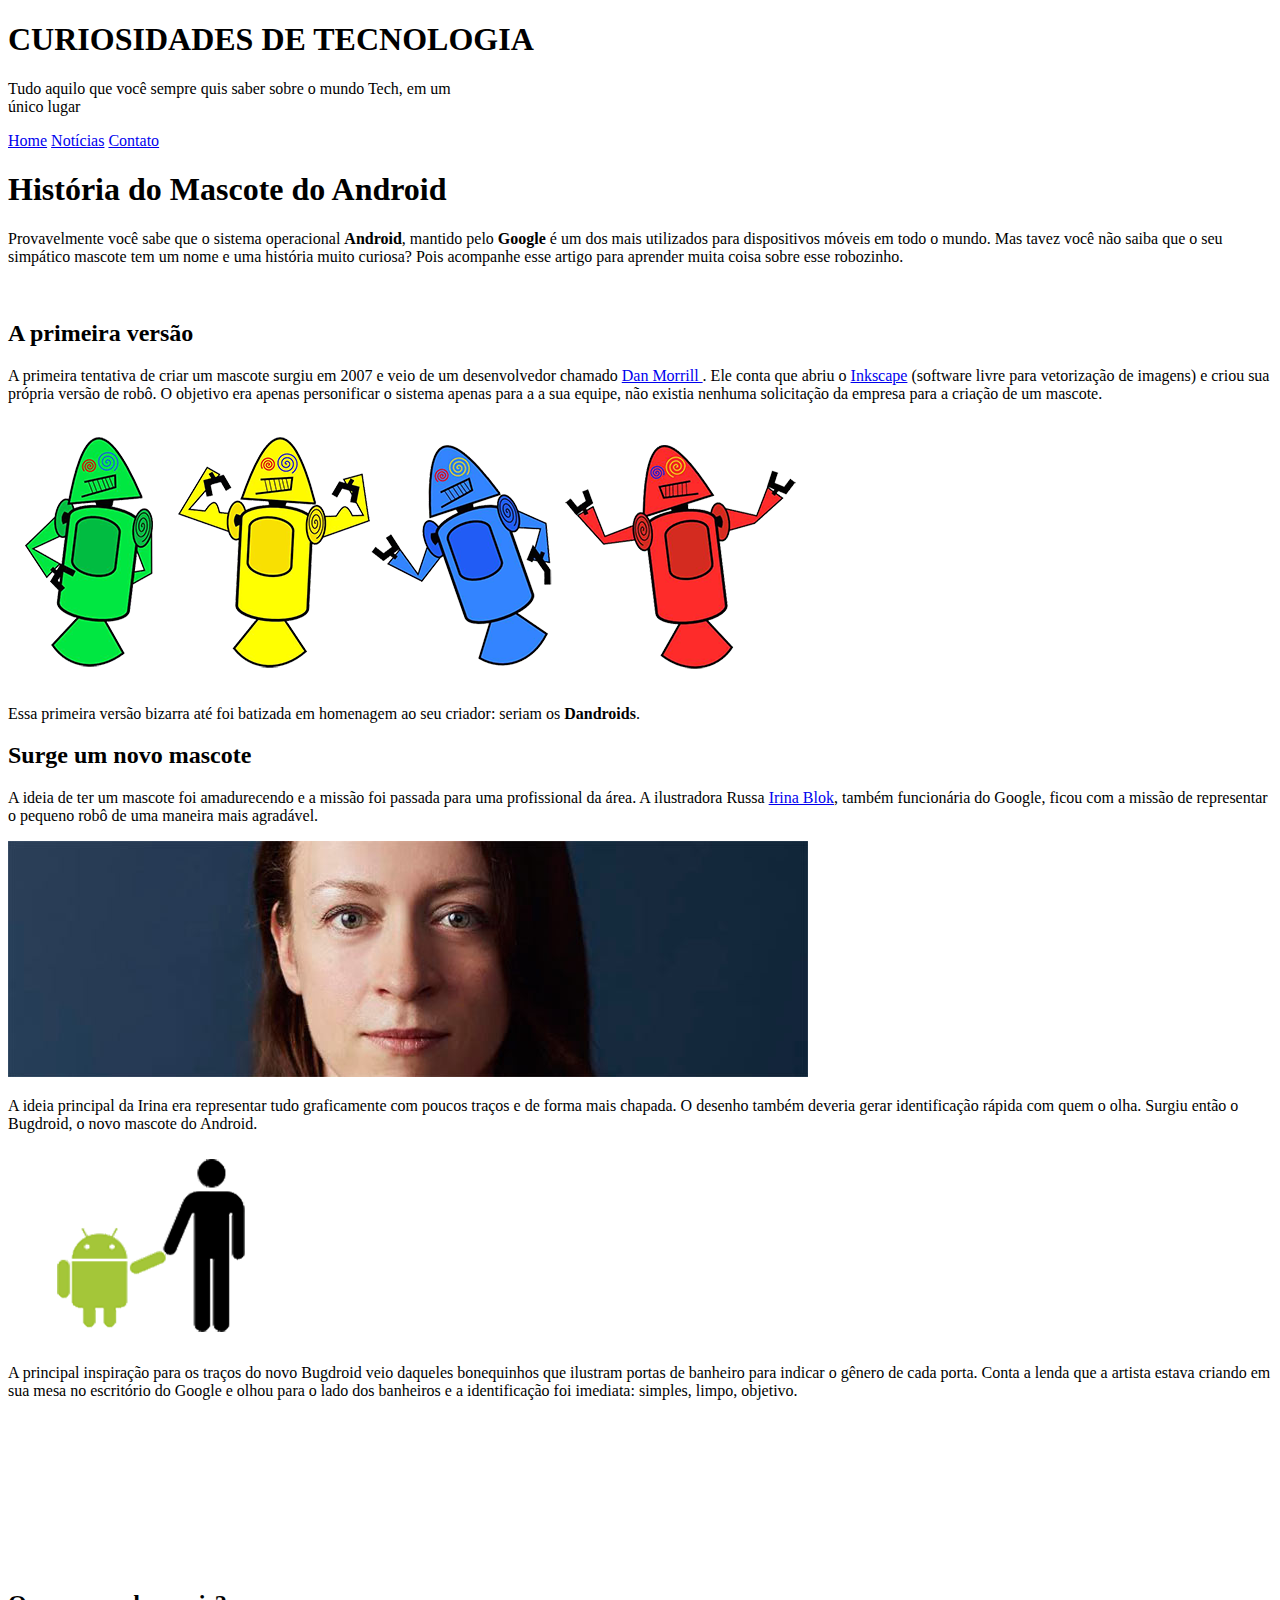
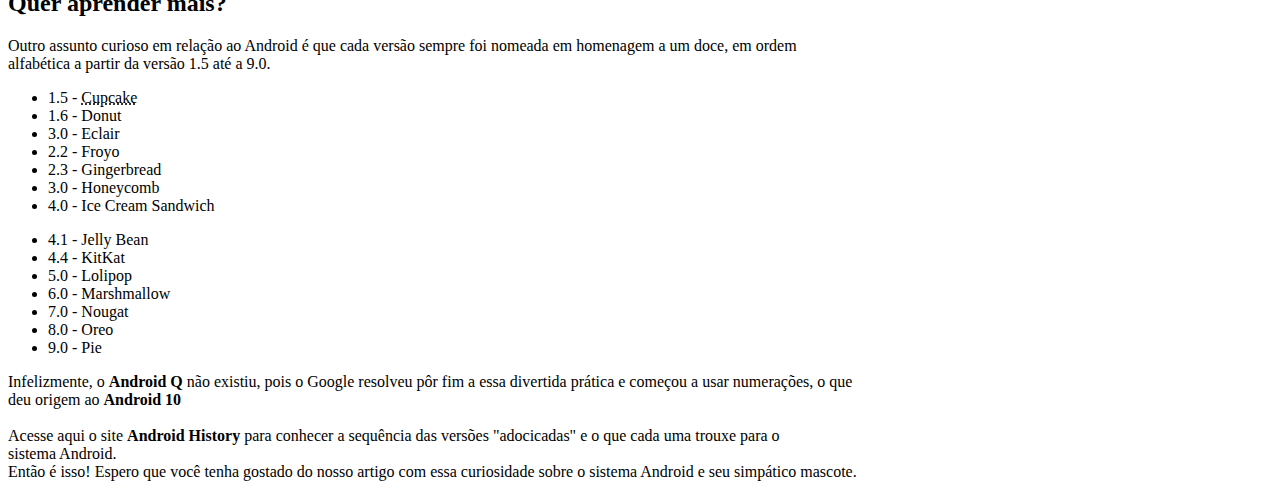
==== index.html @ 09b76202 "nome" ====
<!DOCTYPE html>
<html lang="en">
<head>
    <meta charset="UTF-8">
    <meta http-equiv="X-UA-Compatible" content="IE=edge">
    <meta name="viewport" content="width=device-width, initial-scale=1.0">
    <link rel="shortcut icon" href="imagens/favicon.ico" type="image/x-icon">
    <link rel="stylesheet" href="estilo.css">
    <title>Como surgiu o mascote do android</title>
</head>
<body>
    <header>
        <h1>CURIOSIDADES DE TECNOLOGIA</h1>
        <section>
            <p>Tudo aquilo que você sempre quis saber sobre o mundo Tech, em um  <br> único lugar
            </p>
        
        </section>
        
        
    </header>
    <nav>
        <a href="#">Home</a>
        <a href="#">Notícias</a>
        <a href="#">Contato</a>
    </nav>
    <main>
        <h1 id="h1main">História do Mascote do Android</h1>
        <p>Provavelmente você sabe que o sistema operacional <strong>Android</strong>, mantido pelo <strong>Google</strong> é um dos mais utilizados para dispositivos móveis em todo o mundo. Mas tavez você não saiba que o seu simpático mascote tem um nome e uma história muito curiosa? Pois acompanhe esse artigo para aprender muita coisa sobre esse robozinho.</p>
        <br>
        <div class="bordah2">
            <h2>A primeira versão</h2>
        </div>
        <p class="pborda">
            A primeira tentativa de criar um mascote surgiu em 2007 e veio de um desenvolvedor chamado <a class="externall" href="https://androidcommunity.com/dan-morrill-shows-us-the-android-mascot-that-almost-was-20130103/" target="_blank" rel="external"
            > Dan Morrill </a>. Ele conta que abriu o <a href="https://inkscape.org/pt-br/" target="_blank" rel="external">Inkscape</a> (software livre para vetorização de imagens) e criou sua própria versão de robô. O objetivo era apenas personificar o sistema apenas para a a sua equipe, não existia nenhuma solicitação da empresa para a criação de um mascote.
            </p>
            <picture>
                <source media="(max-width: 835px)" srcset="imagens/dan-droids-pq.png">
                <img src="imagens/dan-droids.png" alt="" class="certo">
            </picture>
            <p>Essa primeira versão bizarra até foi batizada em homenagem ao seu criador: seriam os <strong>Dandroids</strong>.
            </p>
            <div class="borda3">
                <h2>Surge um novo mascote</h2>
            </div>
            <p>A ideia de ter um mascote foi amadurecendo e a missão foi passada para uma profissional da área. A ilustradora Russa <a href="https://www.irinablok.com/android" target="_blank" rel="external">Irina Blok</a>, também funcionária do Google, ficou com a missão de representar o pequeno robô de uma maneira mais agradável.
            </p>
            <picture>
                <source media="(max-width: 843px )" srcset="imagens/irina-blok-pq.jpg">
                <img src="imagens/irina-blok.jpg" alt="foto" class="certo">
            </picture>
            <p>A ideia principal da Irina era representar tudo graficamente com poucos traços e de forma mais chapada. O desenho também deveria gerar identificação rápida com quem o olha. Surgiu então o Bugdroid, o novo mascote do Android.</p>
            <img src="imagens/bugdroid.png" alt="" id="bugdroid">
            <p>A principal inspiração para os traços do novo Bugdroid veio daqueles bonequinhos que ilustram portas de banheiro para indicar o gênero de cada porta. Conta a lenda que a artista estava criando em sua mesa no escritório do Google e olhou para o lado dos banheiros e a identificação foi imediata: simples, limpo, objetivo.
            </p>
            <div class="embed-container"><iframe  src="https://www.youtube.com/embed/l2UDgpLz20M" title="YouTube video player" frameborder="0" allow="accelerometer; autoplay; clipboard-write; encrypted-media; gyroscope; picture-in-picture" allowfullscreen class="video"></iframe></div>
            <div class="rodape">
                <h2>Quer aprender mais?</h2>
            <p>
            <div class="indentacao">
                        
            Outro assunto curioso em relação ao Android é que cada versão sempre foi nomeada em homenagem a um doce, em ordem  <br> alfabética a partir da versão 1.5 até a 9.0.
            <div class="lista1">

<div class="lista2">
    <ul >
        <li>1.5 - <abbr title="Bolo de copo">Cupcake</abbr> </li> 
        <li>1.6 - Donut</li>  
        <li>3.0 - Eclair</li>   
        <li>2.2 - Froyo</li> 
        <li>2.3 - Gingerbread</li>    
        <li>3.0 - Honeycomb</li>   
        <li>4.0 - Ice Cream Sandwich</li>   
    </ul>
</div>
</div>
<div class="lista2">
<ul>
    <li>4.1 - Jelly Bean</li>  
    <li>4.4 - KitKat</li>   
    <li>5.0 - Lolipop</li>  
    <li>6.0 - Marshmallow</li>  
    <li> 7.0 - Nougat</li>  
    <li>8.0 - Oreo</li>   
    <li>9.0 - Pie</li>  
</ul>
                                    
                                    
                                    
                                    
<div class="pp">
    Infelizmente, o <strong>Android Q</strong> não existiu, pois o Google resolveu pôr fim a essa divertida prática e começou a usar numerações, o que <br>  deu origem ao <strong>Android 10</strong>
</div>
                                    
<br>
                                    
<div class="pp2">
    Acesse aqui o site <strong>Android History</strong> para conhecer a sequência das versões "adocicadas" e o que cada uma trouxe para o <br>  sistema Android.
</div>
</div>    

                            
 </div>                </div>
<footer>Então é isso! Espero que você tenha gostado do nosso artigo com essa curiosidade sobre o sistema Android e seu simpático mascote.</footer>

                                

            
       

            
            
</main>
    

</body>
</html>
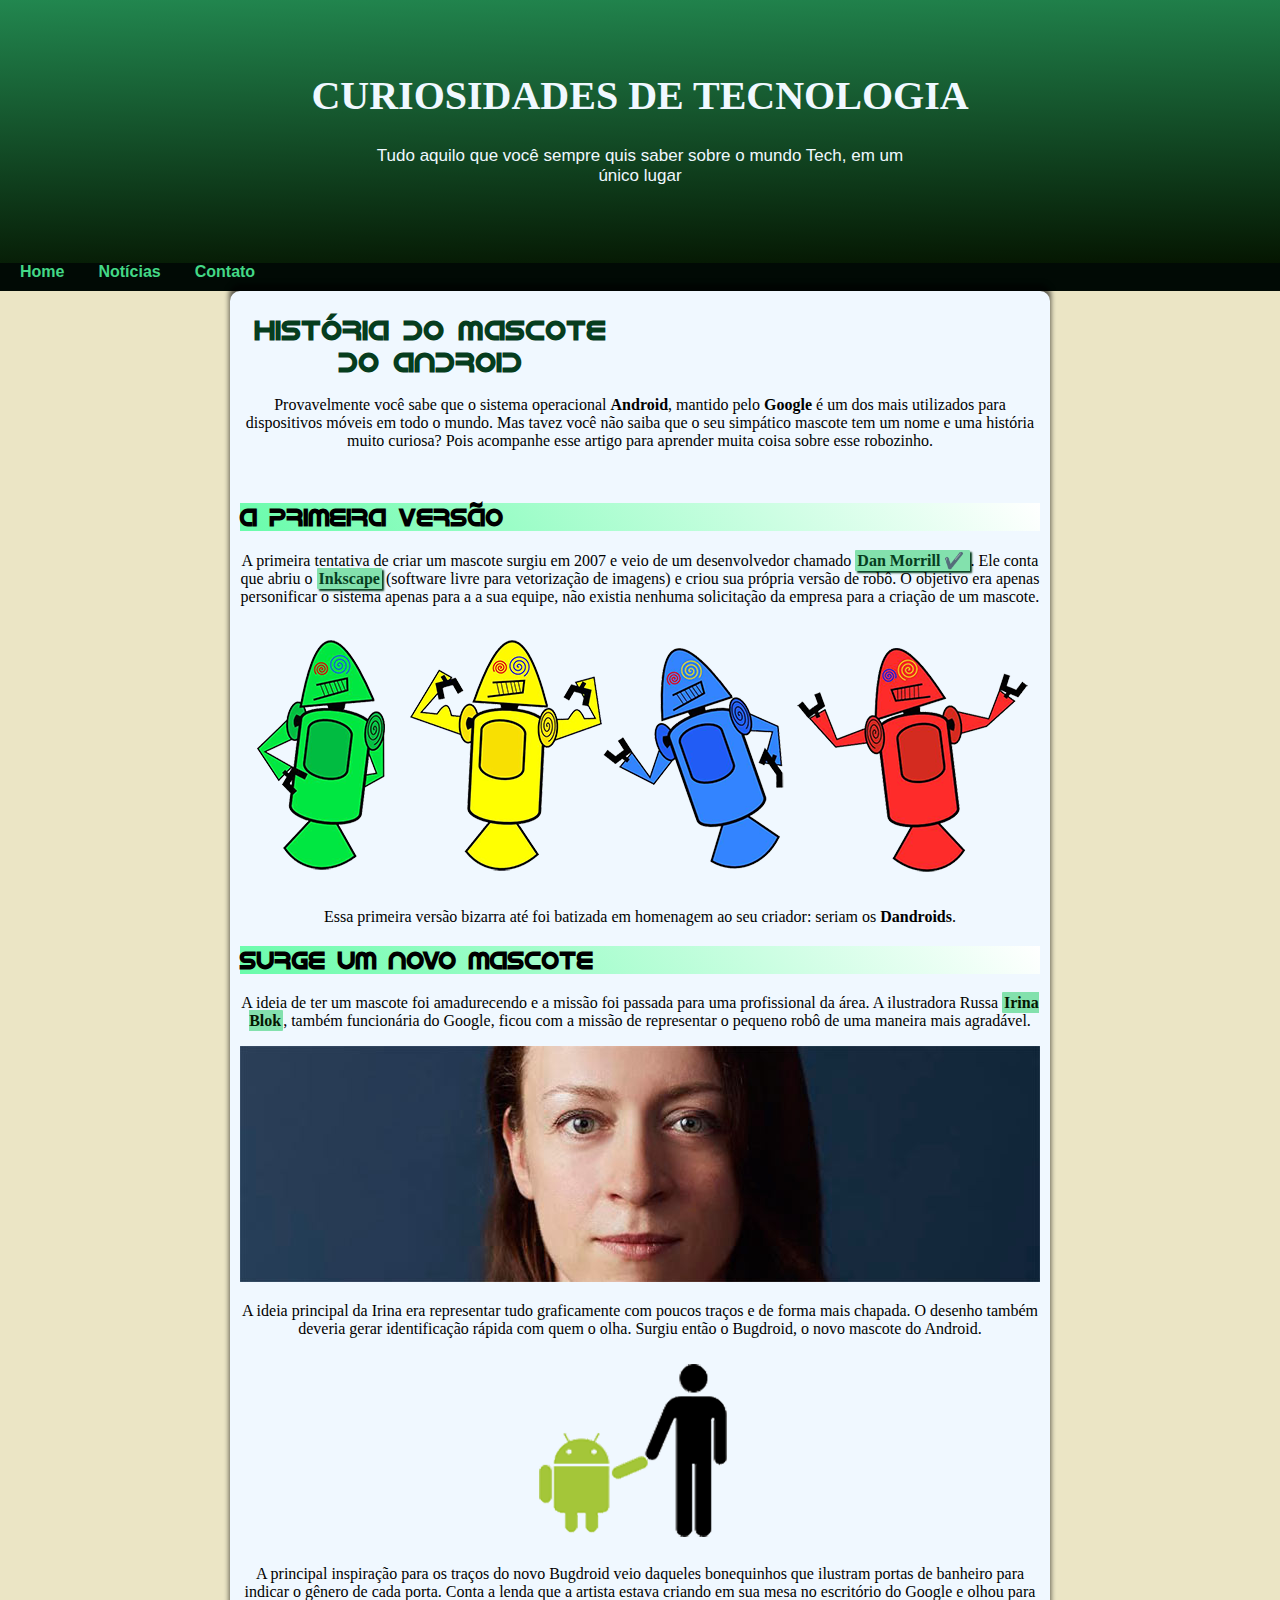
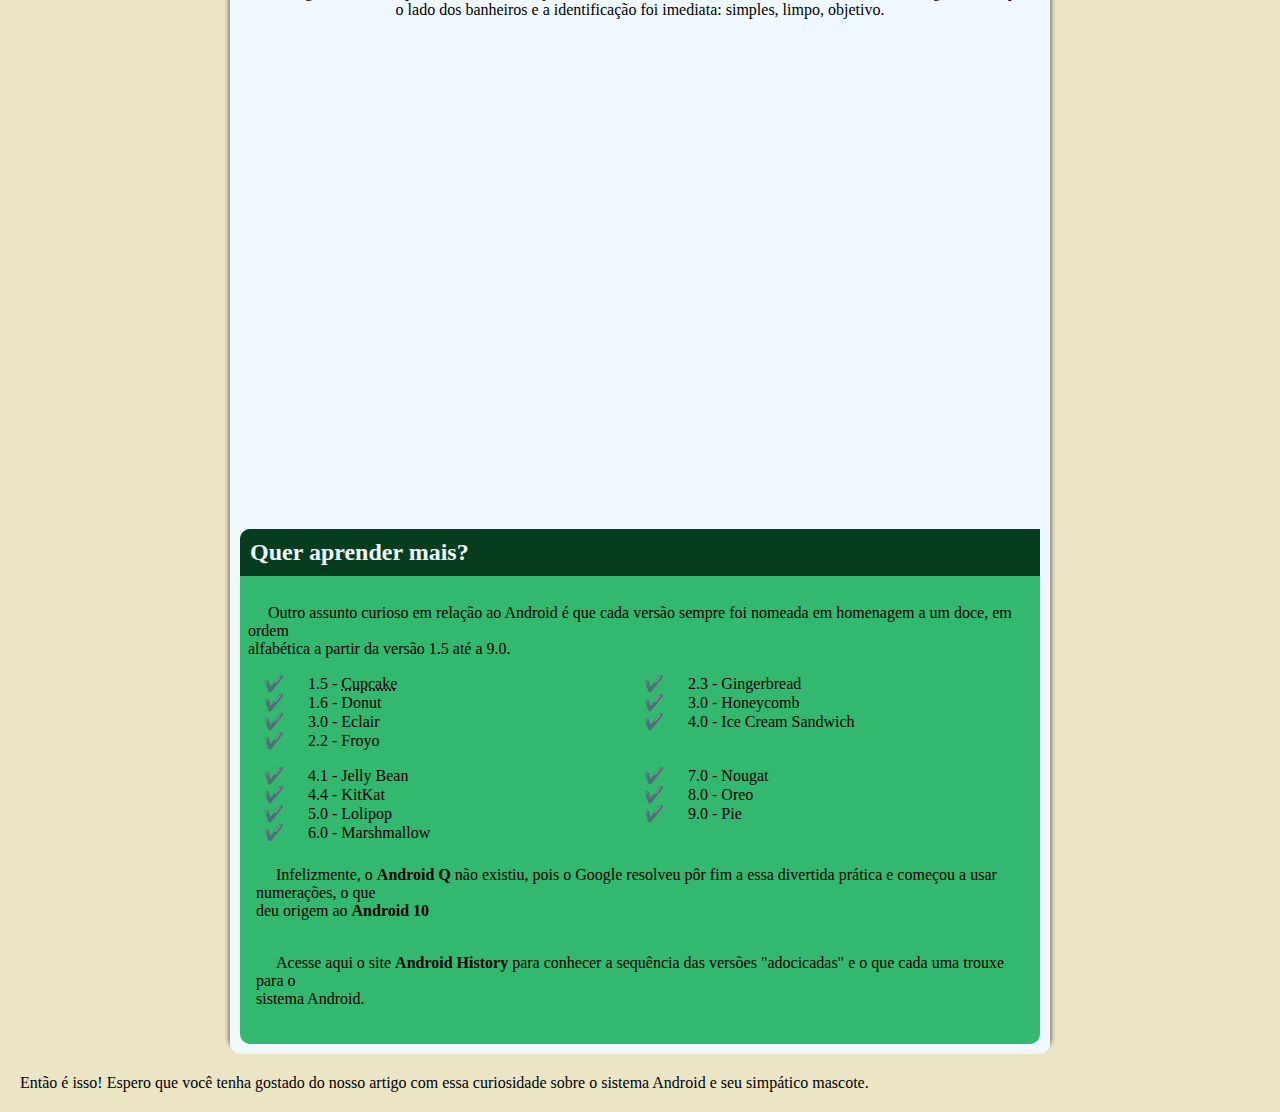
==== commit 526dfef6: "site" ====
--- a/index.html
+++ b/index.html
@@ -1,5 +1,5 @@
 <!DOCTYPE html>
-<html lang="en">
+<html lang="pt-br">
 <head>
     <meta charset="UTF-8">
     <meta http-equiv="X-UA-Compatible" content="IE=edge">
@@ -25,93 +25,89 @@
         <a href="#">Contato</a>
     </nav>
     <main>
-        <h1 id="h1main">História do Mascote do Android</h1>
-        <p>Provavelmente você sabe que o sistema operacional <strong>Android</strong>, mantido pelo <strong>Google</strong> é um dos mais utilizados para dispositivos móveis em todo o mundo. Mas tavez você não saiba que o seu simpático mascote tem um nome e uma história muito curiosa? Pois acompanhe esse artigo para aprender muita coisa sobre esse robozinho.</p>
-        <br>
-        <div class="bordah2">
-            <h2>A primeira versão</h2>
-        </div>
-        <p class="pborda">
-            A primeira tentativa de criar um mascote surgiu em 2007 e veio de um desenvolvedor chamado <a class="externall" href="https://androidcommunity.com/dan-morrill-shows-us-the-android-mascot-that-almost-was-20130103/" target="_blank" rel="external"
-            > Dan Morrill </a>. Ele conta que abriu o <a href="https://inkscape.org/pt-br/" target="_blank" rel="external">Inkscape</a> (software livre para vetorização de imagens) e criou sua própria versão de robô. O objetivo era apenas personificar o sistema apenas para a a sua equipe, não existia nenhuma solicitação da empresa para a criação de um mascote.
-            </p>
-            <picture>
-                <source media="(max-width: 835px)" srcset="imagens/dan-droids-pq.png">
-                <img src="imagens/dan-droids.png" alt="" class="certo">
-            </picture>
-            <p>Essa primeira versão bizarra até foi batizada em homenagem ao seu criador: seriam os <strong>Dandroids</strong>.
-            </p>
-            <div class="borda3">
-                <h2>Surge um novo mascote</h2>
+        <article>
+            <h1 id="h1main">História do Mascote do Android</h1>
+            <p>Provavelmente você sabe que o sistema operacional <strong>Android</strong>, mantido pelo <strong>Google</strong> é um dos mais utilizados para dispositivos móveis em todo o mundo. Mas tavez você não saiba que o seu simpático mascote tem um nome e uma história muito curiosa? Pois acompanhe esse artigo para aprender muita coisa sobre esse robozinho.</p>
+            <br>
+            <div class="bordah2">
+                <h2>A primeira versão</h2>
             </div>
-            <p>A ideia de ter um mascote foi amadurecendo e a missão foi passada para uma profissional da área. A ilustradora Russa <a href="https://www.irinablok.com/android" target="_blank" rel="external">Irina Blok</a>, também funcionária do Google, ficou com a missão de representar o pequeno robô de uma maneira mais agradável.
-            </p>
-            <picture>
-                <source media="(max-width: 843px )" srcset="imagens/irina-blok-pq.jpg">
-                <img src="imagens/irina-blok.jpg" alt="foto" class="certo">
-            </picture>
-            <p>A ideia principal da Irina era representar tudo graficamente com poucos traços e de forma mais chapada. O desenho também deveria gerar identificação rápida com quem o olha. Surgiu então o Bugdroid, o novo mascote do Android.</p>
-            <img src="imagens/bugdroid.png" alt="" id="bugdroid">
-            <p>A principal inspiração para os traços do novo Bugdroid veio daqueles bonequinhos que ilustram portas de banheiro para indicar o gênero de cada porta. Conta a lenda que a artista estava criando em sua mesa no escritório do Google e olhou para o lado dos banheiros e a identificação foi imediata: simples, limpo, objetivo.
-            </p>
-            <div class="embed-container"><iframe  src="https://www.youtube.com/embed/l2UDgpLz20M" title="YouTube video player" frameborder="0" allow="accelerometer; autoplay; clipboard-write; encrypted-media; gyroscope; picture-in-picture" allowfullscreen class="video"></iframe></div>
-            <div class="rodape">
-                <h2>Quer aprender mais?</h2>
-            <p>
-            <div class="indentacao">
-                        
-            Outro assunto curioso em relação ao Android é que cada versão sempre foi nomeada em homenagem a um doce, em ordem  <br> alfabética a partir da versão 1.5 até a 9.0.
-            <div class="lista1">
-
-<div class="lista2">
-    <ul >
-        <li>1.5 - <abbr title="Bolo de copo">Cupcake</abbr> </li> 
-        <li>1.6 - Donut</li>  
-        <li>3.0 - Eclair</li>   
-        <li>2.2 - Froyo</li> 
-        <li>2.3 - Gingerbread</li>    
-        <li>3.0 - Honeycomb</li>   
-        <li>4.0 - Ice Cream Sandwich</li>   
-    </ul>
-</div>
-</div>
-<div class="lista2">
-<ul>
-    <li>4.1 - Jelly Bean</li>  
-    <li>4.4 - KitKat</li>   
-    <li>5.0 - Lolipop</li>  
-    <li>6.0 - Marshmallow</li>  
-    <li> 7.0 - Nougat</li>  
-    <li>8.0 - Oreo</li>   
-    <li>9.0 - Pie</li>  
-</ul>
-                                    
-                                    
-                                    
-                                    
-<div class="pp">
-    Infelizmente, o <strong>Android Q</strong> não existiu, pois o Google resolveu pôr fim a essa divertida prática e começou a usar numerações, o que <br>  deu origem ao <strong>Android 10</strong>
-</div>
-                                    
-<br>
-                                    
-<div class="pp2">
-    Acesse aqui o site <strong>Android History</strong> para conhecer a sequência das versões "adocicadas" e o que cada uma trouxe para o <br>  sistema Android.
-</div>
-</div>    
-
-                            
- </div>                </div>
-<footer>Então é isso! Espero que você tenha gostado do nosso artigo com essa curiosidade sobre o sistema Android e seu simpático mascote.</footer>
+            <p class="pborda">
+                A primeira tentativa de criar um mascote surgiu em 2007 e veio de um desenvolvedor chamado <a class="externall" href="https://androidcommunity.com/dan-morrill-shows-us-the-android-mascot-that-almost-was-20130103/" target="_blank" rel="external"
+                > Dan Morrill </a>. Ele conta que abriu o <a href="https://inkscape.org/pt-br/" target="_blank" rel="external">Inkscape</a> (software livre para vetorização de imagens) e criou sua própria versão de robô. O objetivo era apenas personificar o sistema apenas para a a sua equipe, não existia nenhuma solicitação da empresa para a criação de um mascote.
+                </p>
+                <picture>
+                    <source media="(max-width: 835px)" srcset="imagens/dan-droids-pq.png">
+                    <img src="imagens/dan-droids.png" alt="" class="certo">
+                </picture>
+                <p>Essa primeira versão bizarra até foi batizada em homenagem ao seu criador: seriam os <strong>Dandroids</strong>.
+                </p>
+                <div class="borda3">
+                    <h2>Surge um novo mascote</h2>
+                </div>
+                <p>A ideia de ter um mascote foi amadurecendo e a missão foi passada para uma profissional da área. A ilustradora Russa <a href="https://www.irinablok.com/android" target="_blank" rel="external">Irina Blok</a>, também funcionária do Google, ficou com a missão de representar o pequeno robô de uma maneira mais agradável.
+                </p>
+                <picture>
+                    <source media="(max-width: 843px )" srcset="imagens/irina-blok-pq.jpg">
+                    <img src="imagens/irina-blok.jpg" alt="foto" class="certo">
+                </picture>
+                <p>A ideia principal da Irina era representar tudo graficamente com poucos traços e de forma mais chapada. O desenho também deveria gerar identificação rápida com quem o olha. Surgiu então o Bugdroid, o novo mascote do Android.</p>
+                <img src="imagens/bugdroid.png" alt="" id="bugdroid">
+                <p>A principal inspiração para os traços do novo Bugdroid veio daqueles bonequinhos que ilustram portas de banheiro para indicar o gênero de cada porta. Conta a lenda que a artista estava criando em sua mesa no escritório do Google e olhou para o lado dos banheiros e a identificação foi imediata: simples, limpo, objetivo.
+                </p>
+                <div class="embed-container"><iframe  src="https://www.youtube.com/embed/l2UDgpLz20M" title="YouTube video player" frameborder="0" allow="accelerometer; autoplay; clipboard-write; encrypted-media; gyroscope; picture-in-picture" allowfullscreen class="video"></iframe></div>
+                <div class="rodape">
+                    <h2>Quer aprender mais?</h2>
+                <p>
+                <div class="indentacao">
+            
+                Outro assunto curioso em relação ao Android é que cada versão sempre foi nomeada em homenagem a um doce, em ordem  <br> alfabética a partir da versão 1.5 até a 9.0.
+                <div class="lista1">
+            
+            <div class="lista2">
+                <ul >
+            <li>1.5 - <abbr title="Bolo de copo">Cupcake</abbr> </li>
+            <li>1.6 - Donut</li>
+            <li>3.0 - Eclair</li>
+            <li>2.2 - Froyo</li>
+            <li>2.3 - Gingerbread</li>
+            <li>3.0 - Honeycomb</li>
+            <li>4.0 - Ice Cream Sandwich</li>   
+                </ul>
+            </div>
+            </div>
+            <div class="lista2">
+            <ul>
+                <li>4.1 - Jelly Bean</li>  
+                <li>4.4 - KitKat</li>   
+                <li>5.0 - Lolipop</li>  
+                <li>6.0 - Marshmallow</li>  
+                <li> 7.0 - Nougat</li>  
+                <li>8.0 - Oreo</li>   
+                <li>9.0 - Pie</li>  
+            </ul>
+            
+            
+            
+                                        
+            <div class="pp">
+                Infelizmente, o <strong>Android Q</strong> não existiu, pois o Google resolveu pôr fim a essa divertida prática e começou a usar numerações, o que <br>  deu origem ao <strong>Android 10</strong>
+            </div>
+                                        
+            <br>
+                                        
+            <div class="pp2">
+                Acesse aqui o site <strong>Android History</strong> para conhecer a sequência das versões "adocicadas" e o que cada uma trouxe para o <br>  sistema Android.
+            </div>
+            </div>
+                                
+             </div>                </div>
+        </article>
 
                                 
 
-            
-       
-
-            
-            
-</main>
+        </main>
+        <footer>Então é isso! Espero que você tenha gostado do nosso artigo com essa curiosidade sobre o sistema Android e seu simpático mascote.</footer>
     
 
 </body>
--- a/estilo.css
+++ b/estilo.css
@@ -0,0 +1,196 @@
+@charset = "UTF-8"
+
+@font-face {
+    font-family: modelo;
+    src: url('BebasNeue-Regular.otf');
+    font-weight: lighter;
+    font-style: normal;
+}
+@font-face {
+    font-family: modelo2;
+    src: url('idroid.otf');
+    
+}
+:root{
+    --cor1: #EBE5C5;
+}
+
+body{
+margin: 0%;
+background-color:var(--cor1);
+width: auto;
+
+}
+h1{
+font-size: 40px;
+text-align: center;
+padding-top: 10px;
+color: aliceblue;
+font-family:'modelo' ;
+margin-top: 2px;
+}
+
+
+
+header{
+background-image: linear-gradient(179deg,hsl(147, 60%, 33%),#051601);
+padding: 60px;
+
+}
+section {
+color: aliceblue;
+font-family: sans-serif;
+font-size: 17px;
+}
+nav{
+background-color: #010a05;
+padding-bottom: 10px;
+padding-left: 10px;
+
+}
+nav > a {
+margin-right: 10px;
+color: #43d886;
+text-decoration: none;
+font-weight: bold;
+font-family: sans-serif;
+padding: 10px;
+
+}
+p{
+text-align: center;
+}
+nav > a:hover{
+ width: 20px;
+ height: 20px;
+ background-color: #228850;
+ color: black;
+ border-radius: 10px ;
+ padding: 10px;
+}
+#h1main{
+font-family: 'modelo2';
+color: #063D1E;
+padding-right: 169px;
+margin-right: 250px;
+font-size: 28px;
+
+
+
+}
+main{
+background-color: aliceblue;
+min-width: 578px;
+max-width: 800px;
+margin: auto;
+border-radius: 10px;
+padding: 10px;
+box-shadow: 0px -6px 5px 1px rgb(0 0 0 / 59%);
+
+
+}
+main > p{
+text-indent: 30px;
+text-align: justify;
+}
+main > h2{
+font-family: 'modelo2';
+color: #063D1E;
+}
+
+.bordah2{
+background-image: linear-gradient(50deg,#69fcab,#ffffff);
+font-family: 'modelo2';
+
+}
+
+
+
+.pborda > a{
+box-shadow: 2px 2px 2px;
+background-color:#83E1AD ;
+font-weight: bold;
+text-decoration: none;
+border-radius: 1px;
+padding: 2px;
+color: #063D1E;
+}
+.borda3{
+background-image: linear-gradient(50deg,#69fcab,#ffffff);
+font-family: 'modelo2';
+}
+p >a {
+background-color:#83E1AD ;
+font-weight: bold;
+color: #051601;
+text-decoration: none;
+border-radius: 1px;
+padding: 2px;
+}
+#bugdroid{
+margin: auto;
+display: block;
+}
+.video{
+    width: 700px;
+    padding-left: 100px;
+}
+.certo{
+
+
+}
+.rodape{
+background-color: #32b96f;
+border-radius: 10px;
+padding-bottom: 20px;
+}
+.rodape > h2{
+background-color: #063D1E;
+color: aliceblue;
+padding: 10px;
+border-radius: 10px 0px 0px;
+}
+.indentacao{
+text-indent: 20px;
+padding: 8px;
+}
+
+.pp{
+text-indent: 20px;
+padding: 8px;
+}
+.pp2{
+text-indent: 20px;
+padding: 8px;
+}
+footer{
+padding: 20px;
+}
+.lista2 > ul{
+columns: 2;
+list-style-type: '\✔️\00a0';
+/*list-style-position: inside;*/
+}
+
+
+.embed-container {
+position: relative;
+padding-bottom: 56.25%;
+height: 0;
+max-width: 100%;
+height: auto;
+margin-top: 30px;
+margin-bottom: 30px;
+}
+.embed-container > iframe{
+position: absolute;
+top: 0;
+left: -100px;
+width: 100%;
+height: 100%;
+}
+
+.externall::after{
+content: '\✔️\00a0';
+}
+
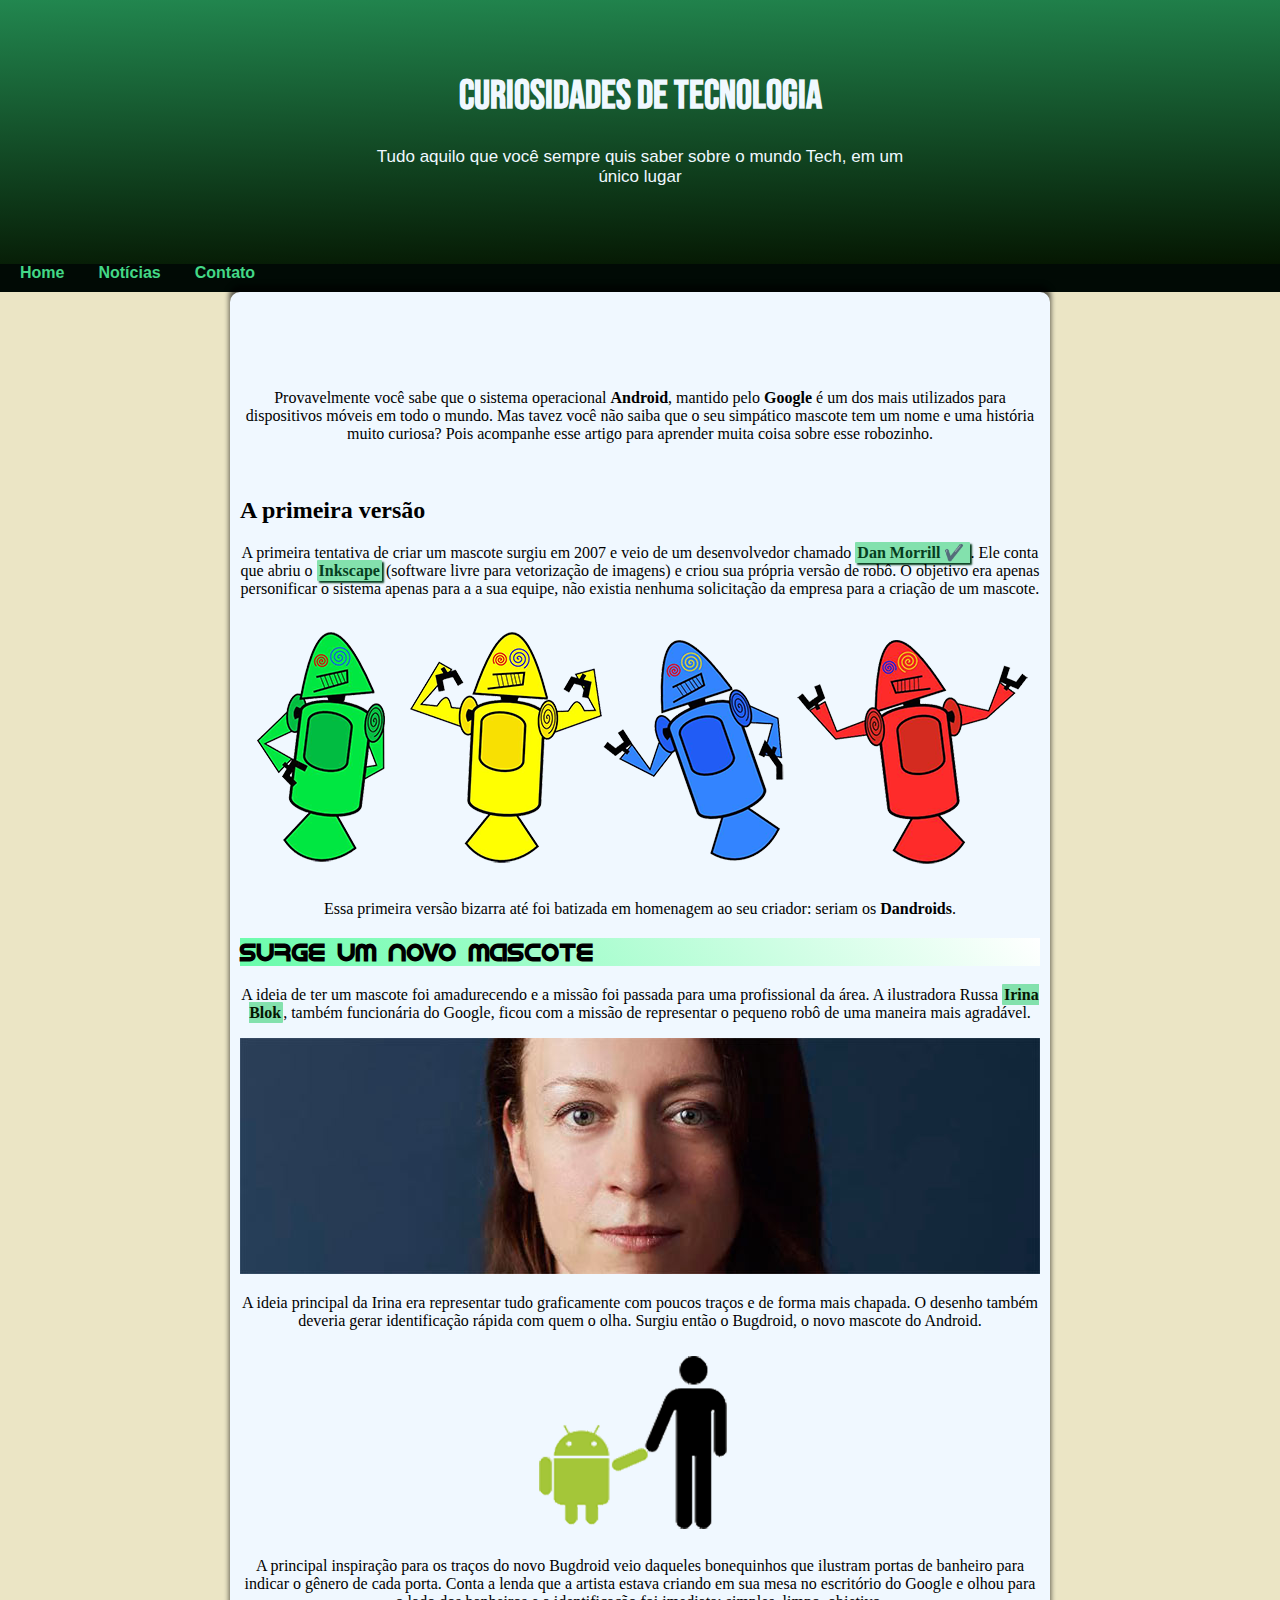
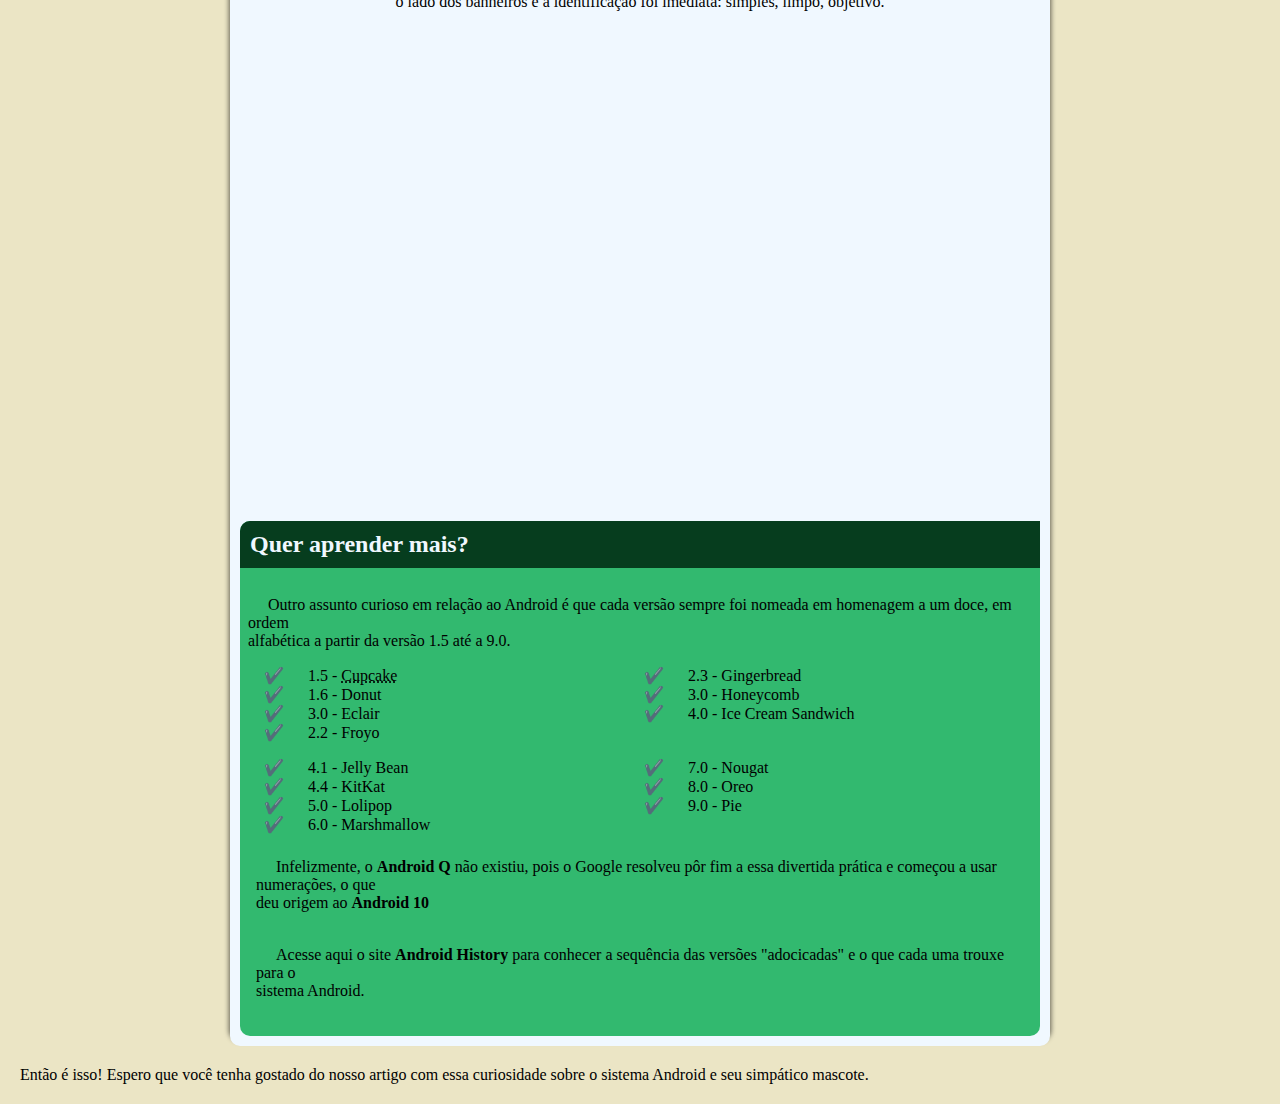
==== commit 2ca8f682: "f" ====
--- a/index.html
+++ b/index.html
@@ -26,12 +26,10 @@
     </nav>
     <main>
         <article>
-            <h1 id="h1main">História do Mascote do Android</h1>
+            <h1>História do Mascote do Android</h1>
             <p>Provavelmente você sabe que o sistema operacional <strong>Android</strong>, mantido pelo <strong>Google</strong> é um dos mais utilizados para dispositivos móveis em todo o mundo. Mas tavez você não saiba que o seu simpático mascote tem um nome e uma história muito curiosa? Pois acompanhe esse artigo para aprender muita coisa sobre esse robozinho.</p>
             <br>
-            <div class="bordah2">
-                <h2>A primeira versão</h2>
-            </div>
+            <h2>A primeira versão</h2>
             <p class="pborda">
                 A primeira tentativa de criar um mascote surgiu em 2007 e veio de um desenvolvedor chamado <a class="externall" href="https://androidcommunity.com/dan-morrill-shows-us-the-android-mascot-that-almost-was-20130103/" target="_blank" rel="external"
                 > Dan Morrill </a>. Ele conta que abriu o <a href="https://inkscape.org/pt-br/" target="_blank" rel="external">Inkscape</a> (software livre para vetorização de imagens) e criou sua própria versão de robô. O objetivo era apenas personificar o sistema apenas para a a sua equipe, não existia nenhuma solicitação da empresa para a criação de um mascote.
@@ -106,8 +104,8 @@
 
                                 
 
-        </main>
-        <footer>Então é isso! Espero que você tenha gostado do nosso artigo com essa curiosidade sobre o sistema Android e seu simpático mascote.</footer>
+</main>
+<footer>Então é isso! Espero que você tenha gostado do nosso artigo com essa curiosidade sobre o sistema Android e seu simpático mascote.</footer>
     
 
 </body>
--- a/estilo.css
+++ b/estilo.css
@@ -1,4 +1,4 @@
-@charset = "UTF-8"
+
 
 @font-face {
     font-family: modelo;
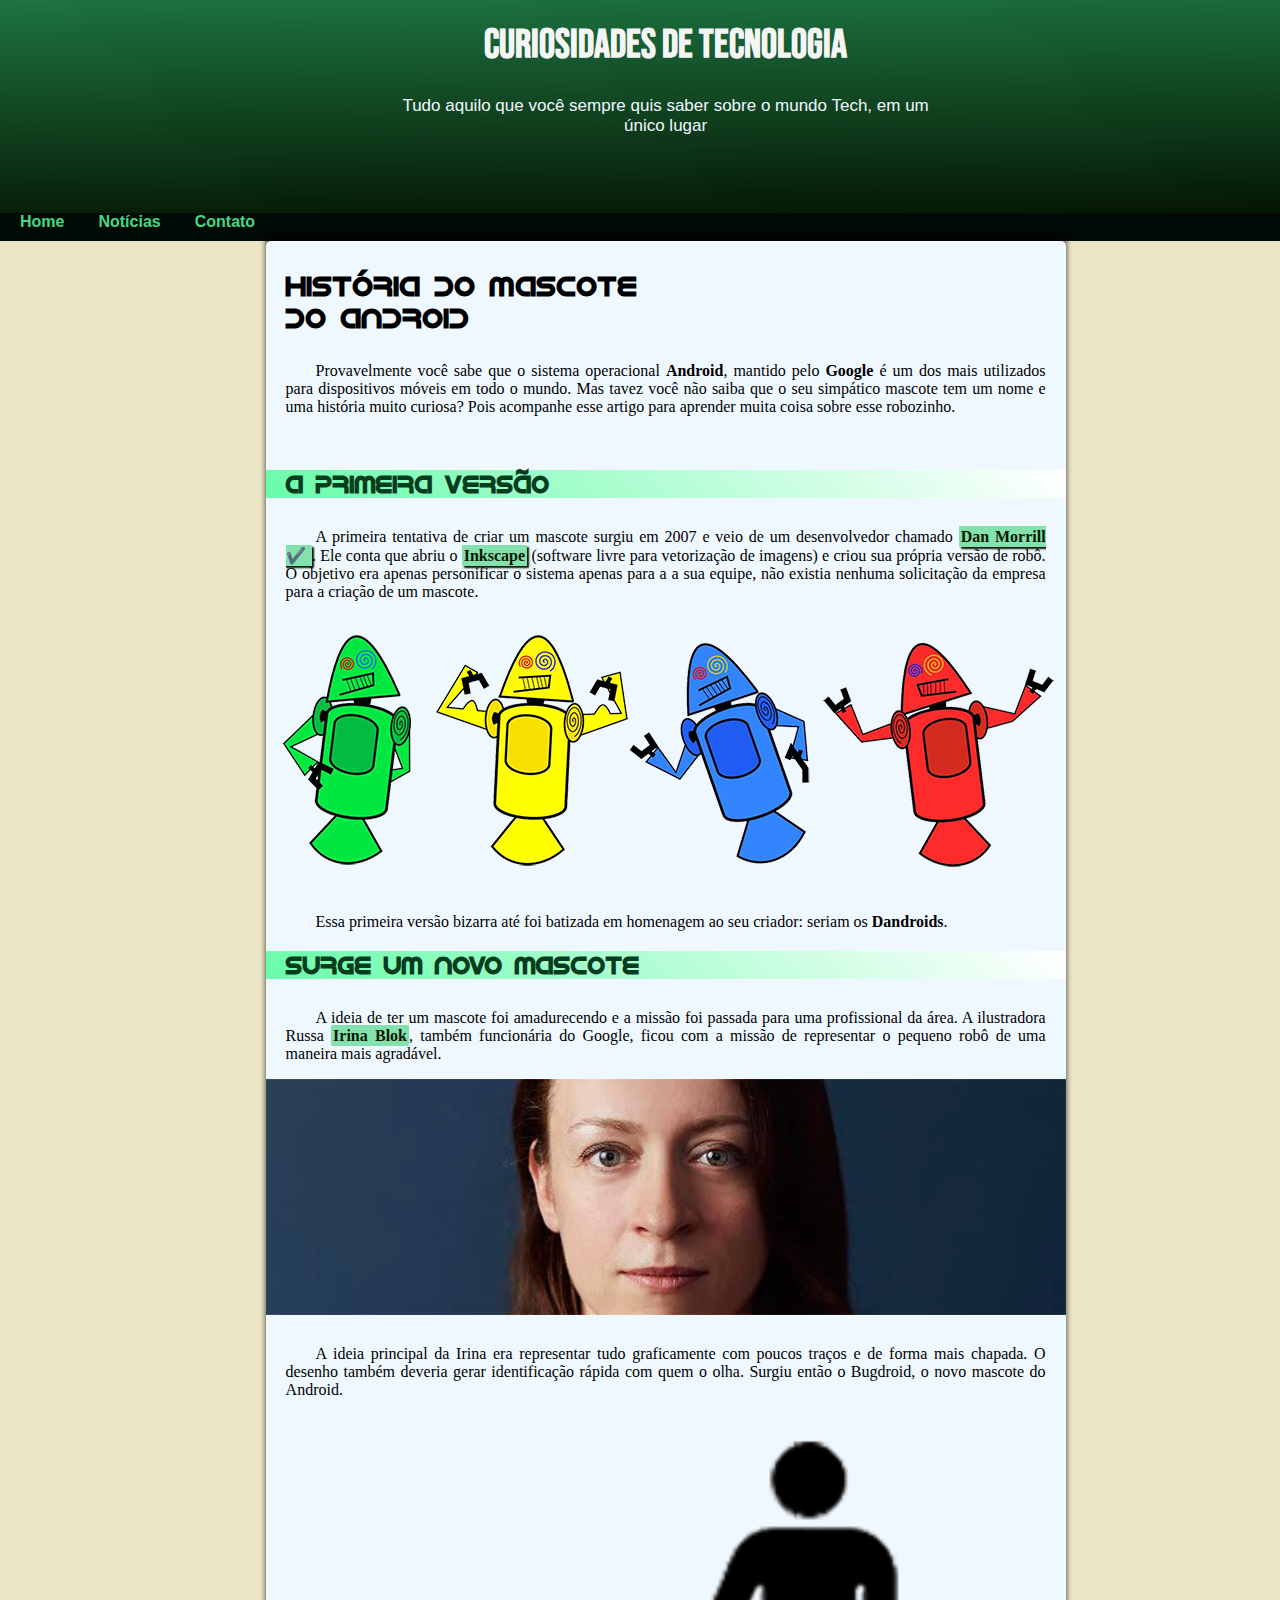
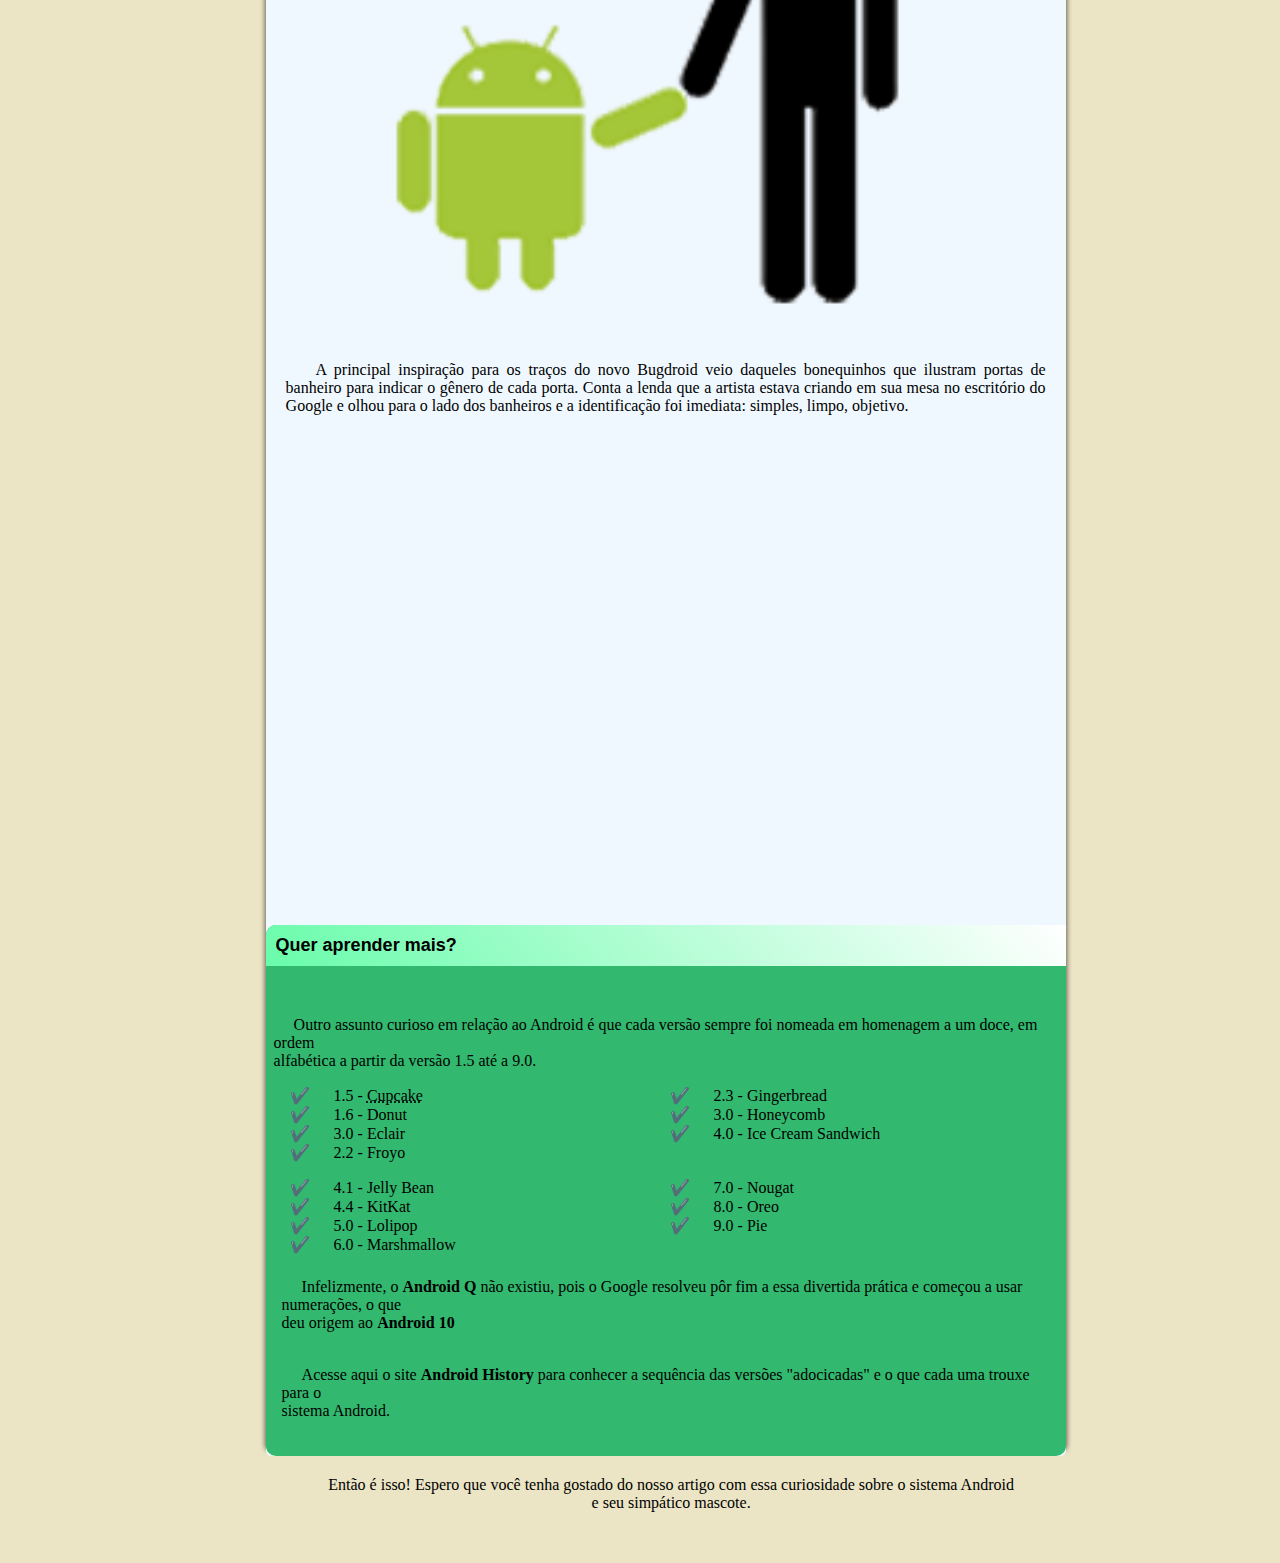
==== commit 5166a83b: "site" ====
--- a/index.html
+++ b/index.html
@@ -1,5 +1,5 @@
 <!DOCTYPE html>
-<html lang="pt-br">
+<html lang="en">
 <head>
     <meta charset="UTF-8">
     <meta http-equiv="X-UA-Compatible" content="IE=edge">
@@ -9,104 +9,102 @@
     <title>Como surgiu o mascote do android</title>
 </head>
 <body>
-    <header>
-        <h1>CURIOSIDADES DE TECNOLOGIA</h1>
-        <section>
-            <p>Tudo aquilo que você sempre quis saber sobre o mundo Tech, em um  <br> único lugar
-            </p>
+<article>
+<header>
+<h1>CURIOSIDADES DE TECNOLOGIA</h1>
+<section>
+    <p>Tudo aquilo que você sempre quis saber sobre o mundo Tech, em um  <br> único lugar
+    </p>
         
-        </section>
+</section>
         
         
-    </header>
-    <nav>
-        <a href="#">Home</a>
-        <a href="#">Notícias</a>
-        <a href="#">Contato</a>
-    </nav>
+</header>
+<nav>
+<a href="#">Home</a>
+<a href="#">Notícias</a>
+<a href="#">Contato</a>
+</nav>
     <main>
-        <article>
-            <h1>História do Mascote do Android</h1>
-            <p>Provavelmente você sabe que o sistema operacional <strong>Android</strong>, mantido pelo <strong>Google</strong> é um dos mais utilizados para dispositivos móveis em todo o mundo. Mas tavez você não saiba que o seu simpático mascote tem um nome e uma história muito curiosa? Pois acompanhe esse artigo para aprender muita coisa sobre esse robozinho.</p>
-            <br>
+        <h1>História do Mascote do Android</h1>
+        <p>Provavelmente você sabe que o sistema operacional <strong>Android</strong>, mantido pelo <strong>Google</strong> é um dos mais utilizados para dispositivos móveis em todo o mundo. Mas tavez você não saiba que o seu simpático mascote tem um nome e uma história muito curiosa? Pois acompanhe esse artigo para aprender muita coisa sobre esse robozinho.</p>
+        <br>
+    
             <h2>A primeira versão</h2>
-            <p class="pborda">
-                A primeira tentativa de criar um mascote surgiu em 2007 e veio de um desenvolvedor chamado <a class="externall" href="https://androidcommunity.com/dan-morrill-shows-us-the-android-mascot-that-almost-was-20130103/" target="_blank" rel="external"
-                > Dan Morrill </a>. Ele conta que abriu o <a href="https://inkscape.org/pt-br/" target="_blank" rel="external">Inkscape</a> (software livre para vetorização de imagens) e criou sua própria versão de robô. O objetivo era apenas personificar o sistema apenas para a a sua equipe, não existia nenhuma solicitação da empresa para a criação de um mascote.
-                </p>
-                <picture>
-                    <source media="(max-width: 835px)" srcset="imagens/dan-droids-pq.png">
-                    <img src="imagens/dan-droids.png" alt="" class="certo">
-                </picture>
-                <p>Essa primeira versão bizarra até foi batizada em homenagem ao seu criador: seriam os <strong>Dandroids</strong>.
-                </p>
-                <div class="borda3">
-                    <h2>Surge um novo mascote</h2>
-                </div>
-                <p>A ideia de ter um mascote foi amadurecendo e a missão foi passada para uma profissional da área. A ilustradora Russa <a href="https://www.irinablok.com/android" target="_blank" rel="external">Irina Blok</a>, também funcionária do Google, ficou com a missão de representar o pequeno robô de uma maneira mais agradável.
-                </p>
-                <picture>
-                    <source media="(max-width: 843px )" srcset="imagens/irina-blok-pq.jpg">
-                    <img src="imagens/irina-blok.jpg" alt="foto" class="certo">
-                </picture>
-                <p>A ideia principal da Irina era representar tudo graficamente com poucos traços e de forma mais chapada. O desenho também deveria gerar identificação rápida com quem o olha. Surgiu então o Bugdroid, o novo mascote do Android.</p>
-                <img src="imagens/bugdroid.png" alt="" id="bugdroid">
-                <p>A principal inspiração para os traços do novo Bugdroid veio daqueles bonequinhos que ilustram portas de banheiro para indicar o gênero de cada porta. Conta a lenda que a artista estava criando em sua mesa no escritório do Google e olhou para o lado dos banheiros e a identificação foi imediata: simples, limpo, objetivo.
-                </p>
-                <div class="embed-container"><iframe  src="https://www.youtube.com/embed/l2UDgpLz20M" title="YouTube video player" frameborder="0" allow="accelerometer; autoplay; clipboard-write; encrypted-media; gyroscope; picture-in-picture" allowfullscreen class="video"></iframe></div>
+        </div>
+        <p class="pborda">
+            A primeira tentativa de criar um mascote surgiu em 2007 e veio de um desenvolvedor chamado <a class="externall" href="https://androidcommunity.com/dan-morrill-shows-us-the-android-mascot-that-almost-was-20130103/" target="_blank" rel="external"
+            > Dan Morrill </a>. Ele conta que abriu o <a href="https://inkscape.org/pt-br/" target="_blank" rel="external">Inkscape</a> (software livre para vetorização de imagens) e criou sua própria versão de robô. O objetivo era apenas personificar o sistema apenas para a a sua equipe, não existia nenhuma solicitação da empresa para a criação de um mascote.
+            </p>
+            <picture>
+                <source media="(max-width: 835px)" srcset="imagens/dan-droids-pq.png">
+                <img src="imagens/dan-droids.png" alt="" class="certo">
+            </picture>
+            <p>Essa primeira versão bizarra até foi batizada em homenagem ao seu criador: seriam os <strong>Dandroids</strong>.
+            </p>
+            <div class="borda3">
+                <h2>Surge um novo mascote</h2>
+            </div>
+            <p>A ideia de ter um mascote foi amadurecendo e a missão foi passada para uma profissional da área. A ilustradora Russa <a href="https://www.irinablok.com/android" target="_blank" rel="external">Irina Blok</a>, também funcionária do Google, ficou com a missão de representar o pequeno robô de uma maneira mais agradável.
+            </p>
+            <picture>
+                <source media="(max-width: 843px )" srcset="imagens/irina-blok-pq.jpg">
+                <img src="imagens/irina-blok.jpg" alt="foto" class="certo">
+            </picture>
+            <p>A ideia principal da Irina era representar tudo graficamente com poucos traços e de forma mais chapada. O desenho também deveria gerar identificação rápida com quem o olha. Surgiu então o Bugdroid, o novo mascote do Android.</p>
+            <img src="imagens/bugdroid.png" alt="" id="bugdroid">
+            <p>A principal inspiração para os traços do novo Bugdroid veio daqueles bonequinhos que ilustram portas de banheiro para indicar o gênero de cada porta. Conta a lenda que a artista estava criando em sua mesa no escritório do Google e olhou para o lado dos banheiros e a identificação foi imediata: simples, limpo, objetivo.
+            </p>
+            <div class="embed-container"><iframe  src="https://www.youtube.com/embed/l2UDgpLz20M" title="YouTube video player" frameborder="0" allow="accelerometer; autoplay; clipboard-write; encrypted-media; gyroscope; picture-in-picture" allowfullscreen class="video"></iframe></div>
+            <aside>
                 <div class="rodape">
-                    <h2>Quer aprender mais?</h2>
+                    <h2>Quer aprender mais?
+                    
+                    </h2>
                 <p>
                 <div class="indentacao">
-            
                 Outro assunto curioso em relação ao Android é que cada versão sempre foi nomeada em homenagem a um doce, em ordem  <br> alfabética a partir da versão 1.5 até a 9.0.
                 <div class="lista1">
-            
-            <div class="lista2">
-                <ul >
-            <li>1.5 - <abbr title="Bolo de copo">Cupcake</abbr> </li>
-            <li>1.6 - Donut</li>
-            <li>3.0 - Eclair</li>
-            <li>2.2 - Froyo</li>
-            <li>2.3 - Gingerbread</li>
-            <li>3.0 - Honeycomb</li>
-            <li>4.0 - Ice Cream Sandwich</li>   
-                </ul>
-            </div>
-            </div>
-            <div class="lista2">
-            <ul>
-                <li>4.1 - Jelly Bean</li>  
-                <li>4.4 - KitKat</li>   
-                <li>5.0 - Lolipop</li>  
-                <li>6.0 - Marshmallow</li>  
-                <li> 7.0 - Nougat</li>  
-                <li>8.0 - Oreo</li>   
-                <li>9.0 - Pie</li>  
-            </ul>
-            
-            
-            
+                    
+                    <div class="lista2">
+                    <ul >
+                        <li>1.5 - <abbr title="Bolo de copo">Cupcake</abbr> </li>
+                        <li>1.6 - Donut</li>
+                        <li>3.0 - Eclair</li>
+                        <li>2.2 - Froyo</li>
+                        <li>2.3 - Gingerbread</li>
+                        <li>3.0 - Honeycomb</li>
+                        <li>4.0 - Ice Cream Sandwich</li>
+                    </ul>
+                    </div>
+                    </div>
+                    <div class="lista2">
+                    <ul>
+                    <li>4.1 - Jelly Bean</li>
+                    <li>4.4 - KitKat</li>
+                    <li>5.0 - Lolipop</li>
+                    <li>6.0 - Marshmallow</li>
+                    <li> 7.0 - Nougat</li>
+                    <li>8.0 - Oreo</li>
+                    <li>9.0 - Pie</li>  
+                    </ul>
                                         
-            <div class="pp">
-                Infelizmente, o <strong>Android Q</strong> não existiu, pois o Google resolveu pôr fim a essa divertida prática e começou a usar numerações, o que <br>  deu origem ao <strong>Android 10</strong>
-            </div>
+                    <div class="pp">
+                    Infelizmente, o <strong>Android Q</strong> não existiu, pois o Google resolveu pôr fim a essa divertida prática e começou a usar numerações, o que <br>  deu origem ao <strong>Android 10</strong>
+                    </div>
                                         
-            <br>
+                    <br>
                                         
-            <div class="pp2">
-                Acesse aqui o site <strong>Android History</strong> para conhecer a sequência das versões "adocicadas" e o que cada uma trouxe para o <br>  sistema Android.
-            </div>
-            </div>
-                                
-             </div>                </div>
-        </article>
-
-                                
+                    <div class="pp2">
+                    Acesse aqui o site <strong>Android History</strong> para conhecer a sequência das versões "adocicadas" e o que cada uma trouxe para o <br>  sistema Android.
+                    </div>
+                
+            </aside>
+</article>
+<footer>Então é isso! Espero que você tenha gostado do nosso artigo com essa curiosidade sobre o sistema Android <br> e seu simpático mascote.</footer>
 
 </main>
-<footer>Então é isso! Espero que você tenha gostado do nosso artigo com essa curiosidade sobre o sistema Android e seu simpático mascote.</footer>
-    
+
 
 </body>
 </html>--- a/estilo.css
+++ b/estilo.css
@@ -1,36 +1,56 @@
 
 
 @font-face {
-    font-family: modelo;
+    font-family: 'modelo';
     src: url('BebasNeue-Regular.otf');
     font-weight: lighter;
     font-style: normal;
 }
+
 @font-face {
-    font-family: modelo2;
-    src: url('idroid.otf');
+    font-family:'idroid';
+    src: url('fontes/idroid.otf') ;
     
 }
 :root{
     --cor1: #EBE5C5;
+    --cor2: #43d886;
+    --cor3: #228850;
+    --cor4: #69fcab;
+    --cor5: #063D1E;
+    --cor6: #32b96f;
+    --cor7:#83E1AD;
+    --cor8: #051601;
+    --fonte-padrao: 'modelo';
+    --fonte-destaque: 'idroid';
+    
+    
+
+
 }
 
 body{
-margin: 0%;
+margin: -4%;
 background-color:var(--cor1);
 width: auto;
-
-}
-h1{
+margin-left: -20px;
+
+}
+
+
+
+header > h1{
 font-size: 40px;
 text-align: center;
 padding-top: 10px;
-color: aliceblue;
-font-family:'modelo' ;
+color: rgb(245, 245, 245);
+font-family:var(--fonte-padrao);
 margin-top: 2px;
 }
 
-
+p{
+    text-align: justify;
+}
 
 header{
 background-image: linear-gradient(179deg,hsl(147, 60%, 33%),#051601);
@@ -38,7 +58,7 @@
 
 }
 section {
-color: aliceblue;
+color: var(--cor1);
 font-family: sans-serif;
 font-size: 17px;
 }
@@ -50,77 +70,95 @@
 }
 nav > a {
 margin-right: 10px;
-color: #43d886;
+color: var(--cor2);
 text-decoration: none;
 font-weight: bold;
 font-family: sans-serif;
 padding: 10px;
 
+
+}
+header p {
+    color: aliceblue;
 }
 p{
 text-align: center;
+
+
 }
 nav > a:hover{
  width: 20px;
  height: 20px;
- background-color: #228850;
+ background-color: var(--cor3);
  color: black;
  border-radius: 10px ;
  padding: 10px;
 }
-#h1main{
-font-family: 'modelo2';
-color: #063D1E;
+main h1{
+font-family: var(--fonte-destaque);
 padding-right: 169px;
+padding-left: 20px;
 margin-right: 250px;
 font-size: 28px;
 
-
-
 }
 main{
 background-color: aliceblue;
-min-width: 578px;
+min-width: 236px;
 max-width: 800px;
+width: 100%;
+height: 100%;
 margin: auto;
-border-radius: 10px;
-padding: 10px;
+border-radius: 5px;
+padding: 10px 0px 0px 0px;
 box-shadow: 0px -6px 5px 1px rgb(0 0 0 / 59%);
 
 
 }
-main > p{
+img{
+    width: 100%;
+}
+
+article{
+    margin-left: 20px;
+    
+}
+main  p{
 text-indent: 30px;
 text-align: justify;
-}
-main > h2{
-font-family: 'modelo2';
+padding: 10px 20px 0px 20px;
+}
+main  h2{
+font-family: var(--fonte-destaque);
+padding-left: 20px;
 color: #063D1E;
 }
 
-.bordah2{
+main h2{
 background-image: linear-gradient(50deg,#69fcab,#ffffff);
-font-family: 'modelo2';
-
-}
+font-family: var(--fonte-destaque);
+
+}
+
+
 
 
 
 .pborda > a{
 box-shadow: 2px 2px 2px;
-background-color:#83E1AD ;
+background-color:var(--cor7) ;
 font-weight: bold;
 text-decoration: none;
 border-radius: 1px;
 padding: 2px;
-color: #063D1E;
+color: var(--cor8);
 }
 .borda3{
 background-image: linear-gradient(50deg,#69fcab,#ffffff);
-font-family: 'modelo2';
+font-family: var(--fonte-padrao);
 }
 p >a {
-background-color:#83E1AD ;
+background-color: var(--cor7) ;
 font-weight: bold;
 color: #051601;
 text-decoration: none;
@@ -143,12 +181,15 @@
 background-color: #32b96f;
 border-radius: 10px;
 padding-bottom: 20px;
+
 }
 .rodape > h2{
 background-color: #063D1E;
-color: aliceblue;
+color: black;
 padding: 10px;
 border-radius: 10px 0px 0px;
+font-family: Arial, Helvetica, sans-serif;
+font-size: 18px;
 }
 .indentacao{
 text-indent: 20px;
@@ -164,7 +205,9 @@
 padding: 8px;
 }
 footer{
-padding: 20px;
+padding-top: 20px;
+padding-left: 31px;
+text-align: center;
 }
 .lista2 > ul{
 columns: 2;
